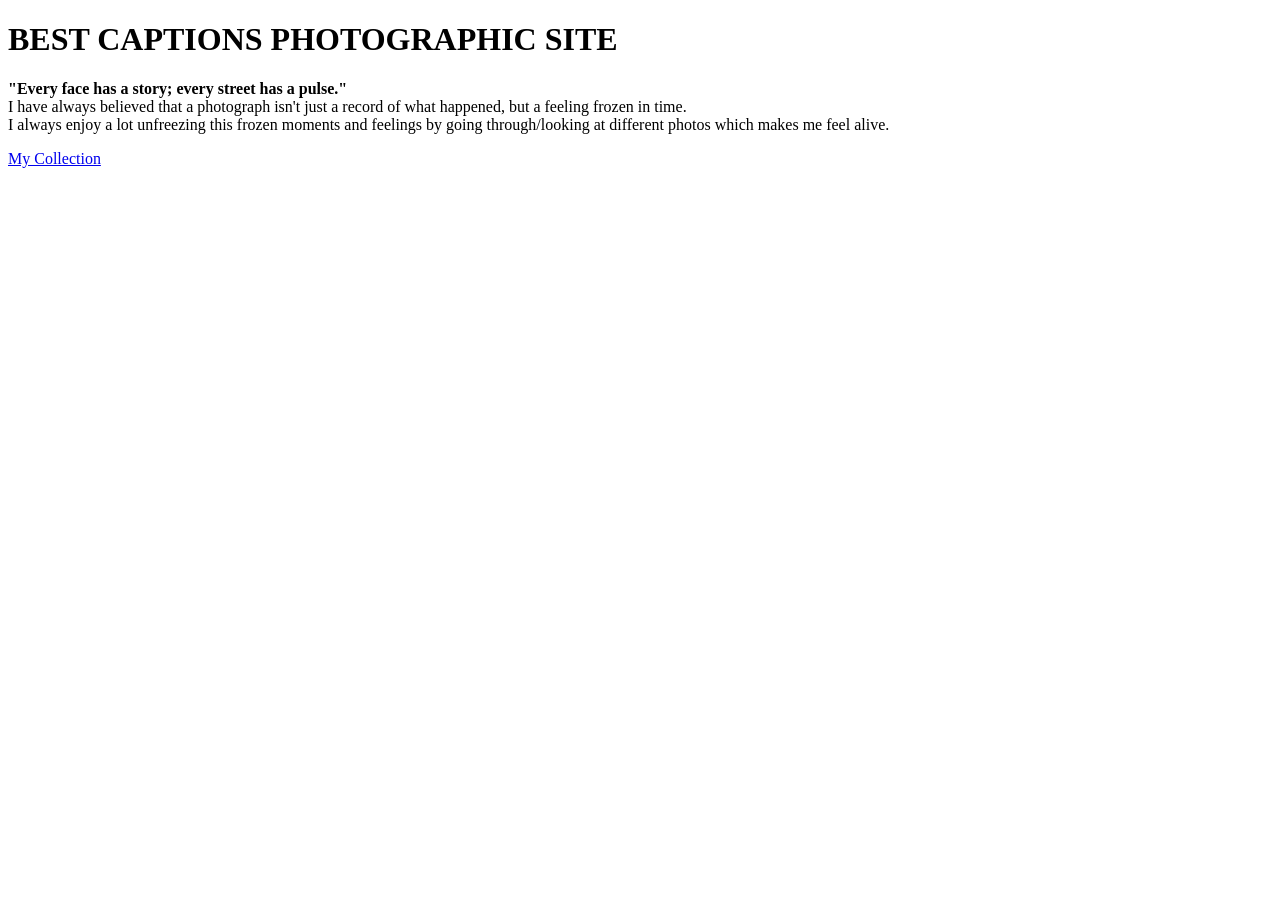
==== index.html @ 593b1ab0 "chore(project):basic structure setup." ====
<!DOCTYPE html>
<html lang="en">

<head>
    <meta charset="UTF-8">
    <meta name="viewport" content="width=device-width, initial-scale=1.0">
    <title>Caption</title>
</head>

<!-- link to the css file -->
<link rel="stylesheet" href="style.css">

<body>
    <!-- first heading -->
    <h1>BEST CAPTIONS PHOTOGRAPHIC SITE</h1>

    <!-- introductory paragraph -->
    <div class="intro">
        <p><strong>"Every face has a story; every street has a pulse."</strong><br>
            I have always believed that a photograph isn't just a record of what happened, but
            a feeling frozen in time.<br>
            I always enjoy a lot unfreezing this frozen moments and feelings by going through/looking
            at different photos which makes me feel alive.<br></p>
    </div>

    <!-- my collection link-->
    <div class="collection">
        <a href="collection.html"> My Collection</a>
    </div>
</body>

</html>
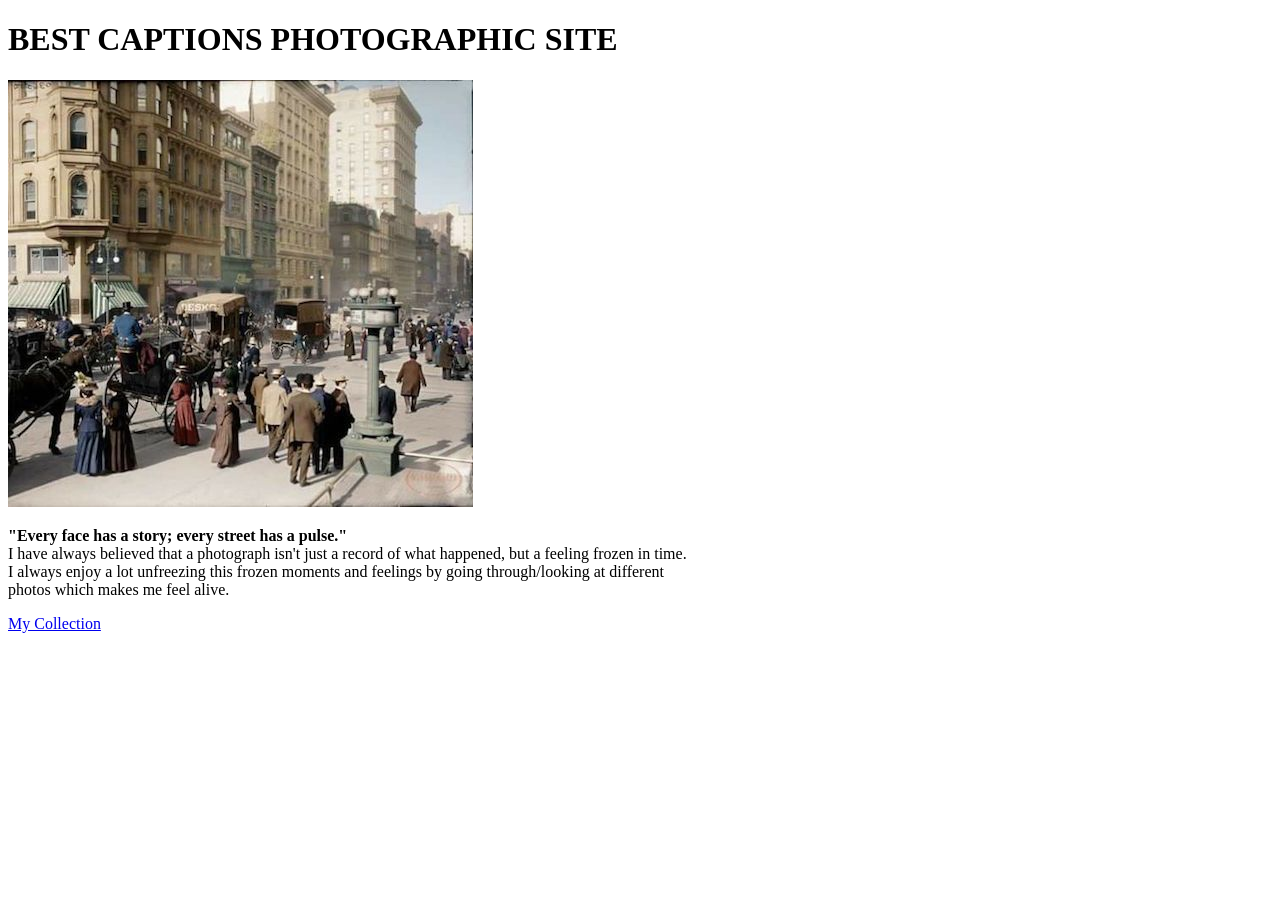
==== commit 0c1594f5: "add homepage image." ====
--- a/index.html
+++ b/index.html
@@ -14,13 +14,16 @@
     <!-- first heading -->
     <h1>BEST CAPTIONS PHOTOGRAPHIC SITE</h1>
 
+    <!--image-->
+    <img src="streets.jpg" alt="street">
+
     <!-- introductory paragraph -->
     <div class="intro">
         <p><strong>"Every face has a story; every street has a pulse."</strong><br>
             I have always believed that a photograph isn't just a record of what happened, but
             a feeling frozen in time.<br>
             I always enjoy a lot unfreezing this frozen moments and feelings by going through/looking
-            at different photos which makes me feel alive.<br></p>
+            at different<br> photos which makes me feel alive.<br></p>
     </div>
 
     <!-- my collection link-->
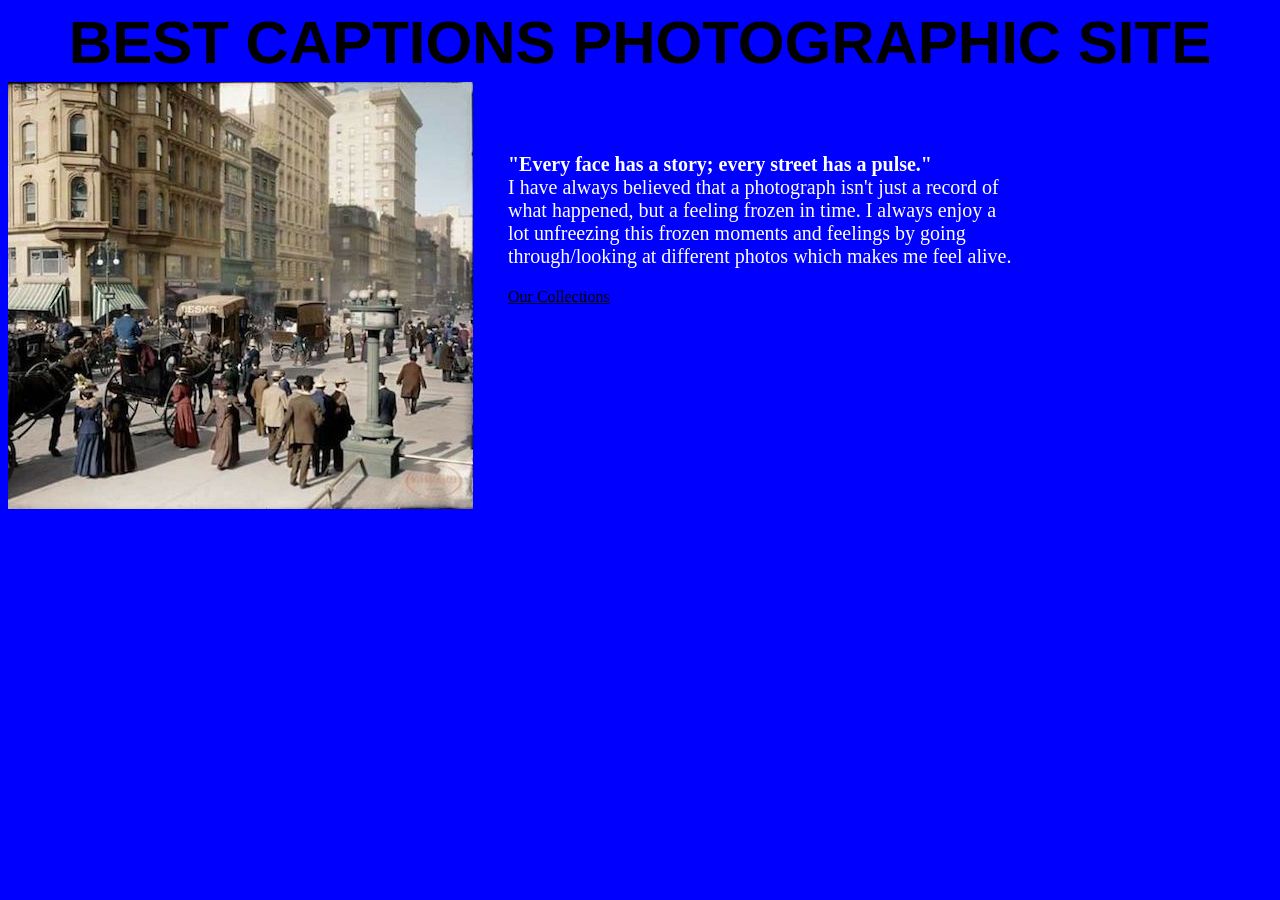
==== commit cf9cadc6: "design homepage and add image mofications." ====
--- a/index.html
+++ b/index.html
@@ -20,16 +20,16 @@
     <!-- introductory paragraph -->
     <div class="intro">
         <p><strong>"Every face has a story; every street has a pulse."</strong><br>
-            I have always believed that a photograph isn't just a record of what happened, but
-            a feeling frozen in time.<br>
-            I always enjoy a lot unfreezing this frozen moments and feelings by going through/looking
-            at different<br> photos which makes me feel alive.<br></p>
+            I have always believed that a photograph isn't just a record of what happened, but a feeling frozen in
+            time.
+            I always enjoy a lot unfreezing this frozen moments and feelings by going through/looking at different
+            photos which makes me feel alive.<br></p>
     </div>
 
     <!-- my collection link-->
-    <div class="collection">
-        <a href="collection.html"> My Collection</a>
-    </div>
+
+    <a href="collection.html"> Our Collections</a>
+
 </body>
 
 </html>
--- a/style.css
+++ b/style.css
@@ -0,0 +1,35 @@
+/* design body */
+body {
+    background-color: blue;
+}
+
+/* style heading */
+h1 {
+    font-size: 60px;
+    font-family: Impact, Haettenschweiler, 'Arial Narrow Bold', sans-serif;
+    margin: 5px;
+    text-align: center;
+    background-color: blue;
+    color: black;
+
+}
+
+/*  modifies the introductory paragraph */
+.intro {
+    color: white;
+    width: 40%;
+    margin-left: 500px;
+    margin-top: -380px;
+    font-size: 20px;
+
+}
+
+/* modifies introductory statement */
+strong {
+    text-decoration: italic;
+}
+
+a {
+    color: black;
+    margin-left: 500px;
+}
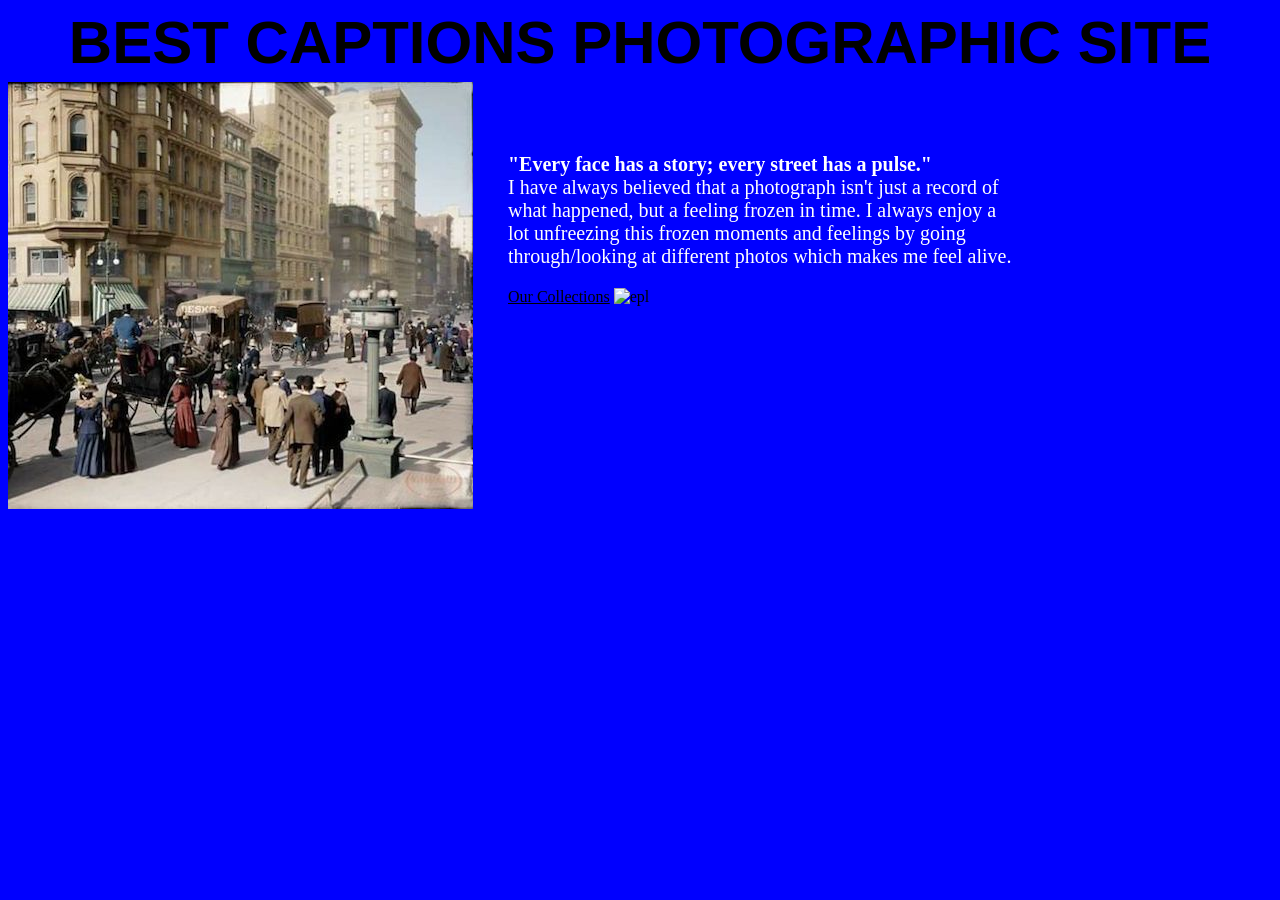
==== commit 521a5b71: "add a historical image." ====
--- a/index.html
+++ b/index.html
@@ -29,7 +29,7 @@
     <!-- my collection link-->
 
     <a href="collection.html"> Our Collections</a>
-
+    <img scr="cup.jpg" alt="epl">
 </body>
 
 </html>
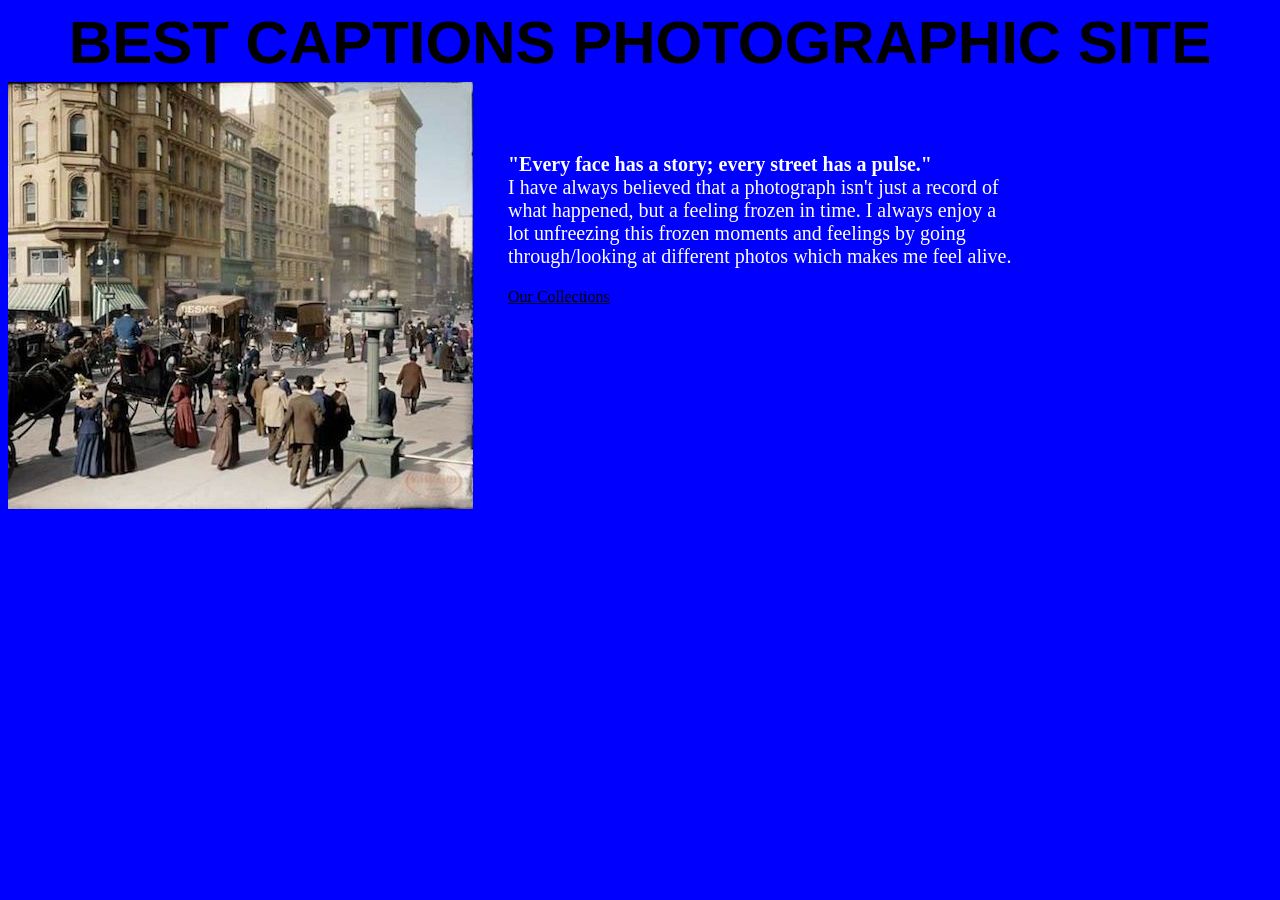
==== commit b629249e: "design images and classes." ====
--- a/index.html
+++ b/index.html
@@ -29,7 +29,7 @@
     <!-- my collection link-->
 
     <a href="collection.html"> Our Collections</a>
-    <img scr="cup.jpg" alt="epl">
+
 </body>
 
 </html>
